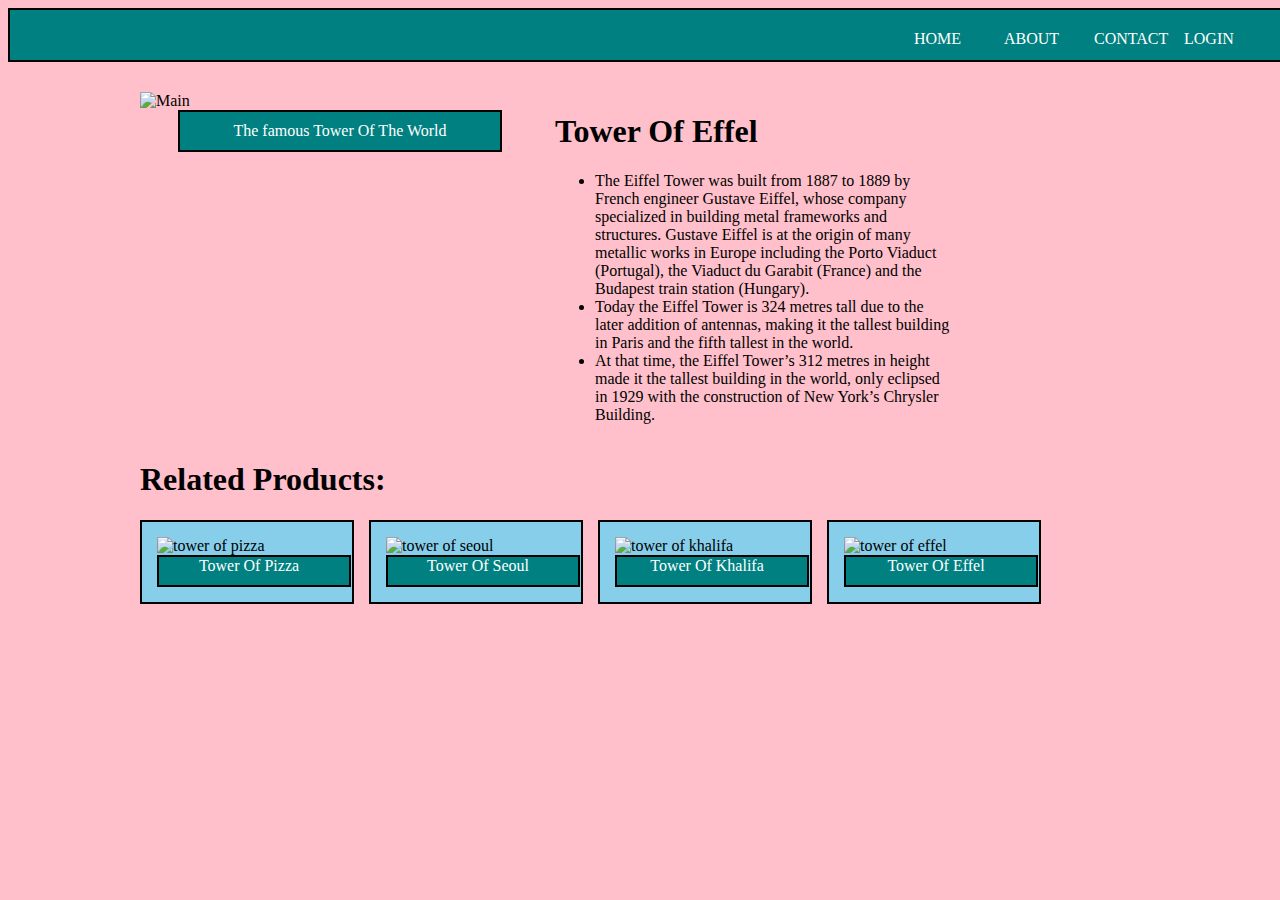
==== index.html @ b313086b "Add files via upload" ====
<!doctype html>
<html lang="en">
   <head>
        <title>Assignment05</title>
        <meta charset="UTF-8">
        <link  rel="stylesheet" href="styles.css">
   </head>
   <body>
      <div>
         <nav>
             <a href="#">Home</a>
             <a href="about,html">About</a>
             <a href="#">Contact</a>
             <a href="#">Login</a>
         </nav>
      </div>
      <div class="container">
         <div class="row">
             <div class="product-image">
                 <img src="effel.jfif" alt="Main"/>
                 <div class="coption">
                   The famous Tower Of The World 
                 </div>
             </div>
                
             <div class="product-details">
                 <h1>Tower Of Effel</h1>
                 <ul>
                     <li>The Eiffel Tower was built from 1887 to 1889 by French engineer Gustave Eiffel, whose company specialized in building metal frameworks and structures. Gustave Eiffel is at the origin of many metallic works in Europe including the Porto Viaduct (Portugal), the Viaduct du Garabit (France) and the Budapest train station (Hungary).</li>
                     <li>Today the Eiffel Tower is 324 metres tall due to the later addition of antennas, making it the tallest building in Paris and the fifth tallest in the world.</li>
                     <li>At that time, the Eiffel Tower’s 312 metres in height made it the tallest building in the world, only eclipsed in 1929 with the construction of New York’s Chrysler Building.</li>
                 </ul>
             </div>
          </div>
         <h1>Related Products:</h1>
         <div class="row">
              <div class="related-product">
                 <img src="pizza.jfif" alt="tower of pizza"/>
                 <div class="related-product-name">
                     Tower Of Pizza
                 </div>
              </div>

              <div class="related-product">
                 <img src="seoul.jfif" alt="tower of seoul"/>
                 <div class="related-product-name">
                     Tower Of Seoul
                 </div>
              </div>

              <div class="related-product">
                 <img src="khalifa.jfif" alt="tower of khalifa"/>
                 <div class="related-product-name">
                     Tower Of Khalifa
                 </div>
              </div>

              <div class="related-product">
                 <img src="effel.jfif" alt="tower of effel"/>
                 <div class="related-product-name">
                     Tower Of Effel
                 </div>
              </div>
          </div>
      </div>
   </body>
</html>
---- styles.css ----
body {
    background-color: pink;
}
nav {
   background-color:teal;
   width: 100%;
   height: 50px;
   display: flex;
   justify-content: right;
   padding-right: 10px;
   border: 2px solid black;
}

nav a {
     color: white;
     text-decoration: none;
     padding-top: 20px;
     margin-right: 10px;
     width: 80px;
     text-transform: uppercase;
}

nav a:hover {
   background-color:  skyblue; 
   transition: 3s;
}
.container {
   width: 780px;
   padding: 10px;
   margin-right:auto;
   margin-left: auto;
   background-color: pink;
}
.row {
  display: flex;
  gap: 15px;  
}
.product-image {
   width: 400px;
   background-color: pink;
}
.product-image img {
   width: 100%;
   object-fit: fill;
}
.product-details {
   width: 400px;
}
.coption {
  width: 300px;
  background-color: teal;
  border: 2px solid black;
  color: white;
  text-align: center;
  margin-right: auto;
  margin-left: auto;
  padding: 10px; 
}
.related-product {
  width: 180px;
  background-color: skyblue; 
  padding: 15px;
  border: 2px solid black;  
}
.related-product img {
   width: 100%;
   height: 100%;
   object-fit: cover;
}
.related-product-name {
   width: 100%;
   text-align: center;
   padding-right: 10px;
   padding-bottom: 10px;
   background-color:teal ;
   color: white ;
   border: 2px solid black;
   margin-right: auto;
   margin-left: auto;
}





nav {
   background-color:teal;
   width: 100%;
   height: 50px;
   display: flex;
   justify-content: right;
   padding-right: 10px;
   border: 2px solid black;
}

nav a {
     color: white;
     text-decoration: none;
     padding-top: 20px;
     margin-right: 10px;
     width: 80px;
     text-transform: uppercase;
}

nav a:hover {
   background-color:  skyblue; 
   transition: 3s;
}
img {
   width: 100%;
   height:500px;
   /* position:fixed;*/
} 
.container {
   background-color: pink;
   width: 1000px;
   padding: 10px;
   margin-left: auto;
   margin-right: auto;
   /* margin-top: 60px; */
   padding-top:30px;
}
.img-container {
   position: relative;

}
.img-container:hover .caption {
   visibility: visible;
}
.img-container .caption {
   visibility: hidden;
   position: absolute;
   top: 0;
   right: 0;
   background-color: rgba(25, 25, 25, 0.5);
   /* background-color: black; */
   color: white;
   font-size: 24px;
   padding: 15px;
}
.team {
   display: flex;
   text-align: center;
   padding-top: 20px;
   padding-bottom: 20px;
}
.team .member {
   width: 300px;
   padding: 10px;
}
.team .member img {
   border-radius: 50%;
   width: 50%;
   height: 50%; 
}
.team .member .name {
   font-weight: bold;
}
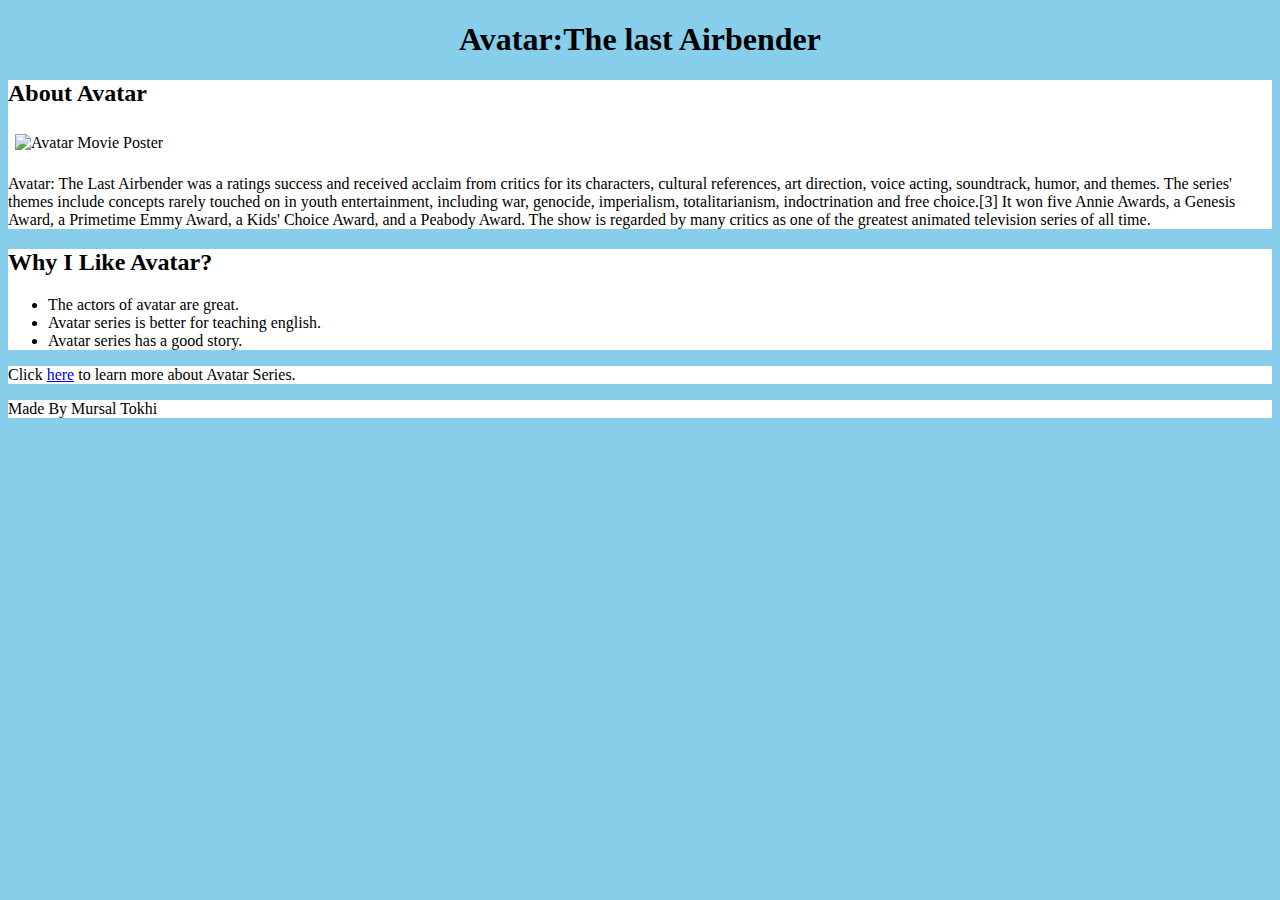
==== commit fb694be1: "Add files via upload" ====
--- a/index.html
+++ b/index.html
@@ -1,69 +1,59 @@
 <!doctype html>
-<html lang="en">
+<html>
    <head>
-        <title>Assignment05</title>
-        <meta charset="UTF-8">
-        <link  rel="stylesheet" href="styles.css">
+       <title>Assignment01</title>
+       <meta charset="utf=8">
+       <style>
+           body{
+                background-color: skyblue
+           }
+          h1{
+             text-align: center
+          } 
+          section{
+                background-color: white
+          }  
+          p{
+           background-color: white
+          } 
+          footer{
+               background-color: white
+          }
+         img{
+            padding-right: 20px;
+            border-color: white;
+            border-style: dotted;
+            border-width: 7px;
+            margin-right: auto;
+            margin-left: auto;    
+         }
+
+       </style>
    </head>
    <body>
-      <div>
-         <nav>
-             <a href="#">Home</a>
-             <a href="about,html">About</a>
-             <a href="#">Contact</a>
-             <a href="#">Login</a>
-         </nav>
-      </div>
-      <div class="container">
-         <div class="row">
-             <div class="product-image">
-                 <img src="effel.jfif" alt="Main"/>
-                 <div class="coption">
-                   The famous Tower Of The World 
-                 </div>
-             </div>
-                
-             <div class="product-details">
-                 <h1>Tower Of Effel</h1>
-                 <ul>
-                     <li>The Eiffel Tower was built from 1887 to 1889 by French engineer Gustave Eiffel, whose company specialized in building metal frameworks and structures. Gustave Eiffel is at the origin of many metallic works in Europe including the Porto Viaduct (Portugal), the Viaduct du Garabit (France) and the Budapest train station (Hungary).</li>
-                     <li>Today the Eiffel Tower is 324 metres tall due to the later addition of antennas, making it the tallest building in Paris and the fifth tallest in the world.</li>
-                     <li>At that time, the Eiffel Tower’s 312 metres in height made it the tallest building in the world, only eclipsed in 1929 with the construction of New York’s Chrysler Building.</li>
-                 </ul>
-             </div>
-          </div>
-         <h1>Related Products:</h1>
-         <div class="row">
-              <div class="related-product">
-                 <img src="pizza.jfif" alt="tower of pizza"/>
-                 <div class="related-product-name">
-                     Tower Of Pizza
-                 </div>
-              </div>
+       <header>
+             <h1>Avatar:The last Airbender</h1>
+             
+       </header>
+       <main>
+           <section>
+                  <h2>About Avatar</h2>
+                 <img src="ME.jpg" alt="Avatar Movie Poster"width="700px">
+                 <p>Avatar: The Last Airbender was a ratings success and received acclaim from critics for its characters, cultural references, art direction, voice acting, soundtrack, humor, and themes. The series' themes include concepts rarely touched on in youth entertainment, including war, genocide, imperialism, totalitarianism, indoctrination and free choice.[3] It won five Annie Awards, a Genesis Award, a Primetime Emmy Award, a Kids' Choice Award, and a Peabody Award. The show is regarded by many critics as one of the greatest animated television series of all time.</p>
+           </section>
 
-              <div class="related-product">
-                 <img src="seoul.jfif" alt="tower of seoul"/>
-                 <div class="related-product-name">
-                     Tower Of Seoul
-                 </div>
-              </div>
-
-              <div class="related-product">
-                 <img src="khalifa.jfif" alt="tower of khalifa"/>
-                 <div class="related-product-name">
-                     Tower Of Khalifa
-                 </div>
-              </div>
-
-              <div class="related-product">
-                 <img src="effel.jfif" alt="tower of effel"/>
-                 <div class="related-product-name">
-                     Tower Of Effel
-                 </div>
-              </div>
-          </div>
-      </div>
-   </body>
+           <section>
+            <h2>Why I Like Avatar? </h2>
+           <ul>
+             <li>The actors of avatar are great.</li>
+             <li>Avatar series is better for teaching english.</li>
+             <li>Avatar series has a good story.</li>
+           </ul>
+           </section>
+           <p>Click <a href="https://en.wikipedia.org/wiki/The_Last_Airbender_(film)">here</a> to learn more about Avatar Series.</p>
+       </main>
+       <footer>Made By Mursal Tokhi</footer>
+   </body> 
 </html>
 
 
@@ -78,3 +68,28 @@
 
 
 
+
+
+
+
+
+
+
+
+
+
+
+
+
+
+
+
+
+
+
+
+
+
+
+
+
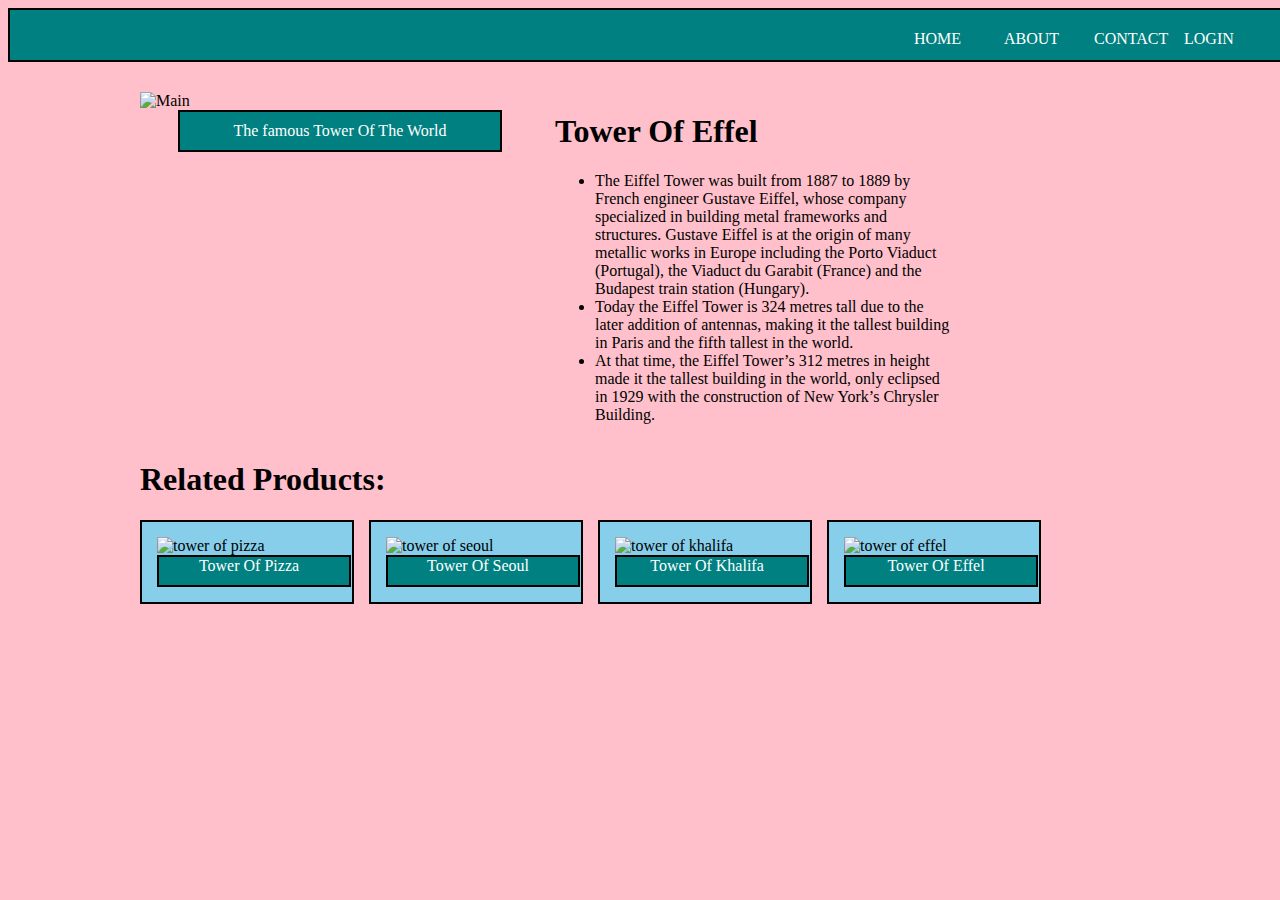
==== commit 5d19f250: "Add files via upload" ====
--- a/index.html
+++ b/index.html
@@ -1,59 +1,69 @@
 <!doctype html>
-<html>
+<html lang="en">
    <head>
-       <title>Assignment01</title>
-       <meta charset="utf=8">
-       <style>
-           body{
-                background-color: skyblue
-           }
-          h1{
-             text-align: center
-          } 
-          section{
-                background-color: white
-          }  
-          p{
-           background-color: white
-          } 
-          footer{
-               background-color: white
-          }
-         img{
-            padding-right: 20px;
-            border-color: white;
-            border-style: dotted;
-            border-width: 7px;
-            margin-right: auto;
-            margin-left: auto;    
-         }
-
-       </style>
+        <title>Assignment05</title>
+        <meta charset="UTF-8">
+        <link  rel="stylesheet" href="styles.css">
    </head>
    <body>
-       <header>
-             <h1>Avatar:The last Airbender</h1>
-             
-       </header>
-       <main>
-           <section>
-                  <h2>About Avatar</h2>
-                 <img src="ME.jpg" alt="Avatar Movie Poster"width="700px">
-                 <p>Avatar: The Last Airbender was a ratings success and received acclaim from critics for its characters, cultural references, art direction, voice acting, soundtrack, humor, and themes. The series' themes include concepts rarely touched on in youth entertainment, including war, genocide, imperialism, totalitarianism, indoctrination and free choice.[3] It won five Annie Awards, a Genesis Award, a Primetime Emmy Award, a Kids' Choice Award, and a Peabody Award. The show is regarded by many critics as one of the greatest animated television series of all time.</p>
-           </section>
+      <div>
+         <nav>
+             <a href="#">Home</a>
+             <a href="about,html">About</a>
+             <a href="#">Contact</a>
+             <a href="#">Login</a>
+         </nav>
+      </div>
+      <div class="container">
+         <div class="row">
+             <div class="product-image">
+                 <img src="effel.jfif" alt="Main"/>
+                 <div class="coption">
+                   The famous Tower Of The World 
+                 </div>
+             </div>
+                
+             <div class="product-details">
+                 <h1>Tower Of Effel</h1>
+                 <ul>
+                     <li>The Eiffel Tower was built from 1887 to 1889 by French engineer Gustave Eiffel, whose company specialized in building metal frameworks and structures. Gustave Eiffel is at the origin of many metallic works in Europe including the Porto Viaduct (Portugal), the Viaduct du Garabit (France) and the Budapest train station (Hungary).</li>
+                     <li>Today the Eiffel Tower is 324 metres tall due to the later addition of antennas, making it the tallest building in Paris and the fifth tallest in the world.</li>
+                     <li>At that time, the Eiffel Tower’s 312 metres in height made it the tallest building in the world, only eclipsed in 1929 with the construction of New York’s Chrysler Building.</li>
+                 </ul>
+             </div>
+          </div>
+         <h1>Related Products:</h1>
+         <div class="row">
+              <div class="related-product">
+                 <img src="pizza.jfif" alt="tower of pizza"/>
+                 <div class="related-product-name">
+                     Tower Of Pizza
+                 </div>
+              </div>
 
-           <section>
-            <h2>Why I Like Avatar? </h2>
-           <ul>
-             <li>The actors of avatar are great.</li>
-             <li>Avatar series is better for teaching english.</li>
-             <li>Avatar series has a good story.</li>
-           </ul>
-           </section>
-           <p>Click <a href="https://en.wikipedia.org/wiki/The_Last_Airbender_(film)">here</a> to learn more about Avatar Series.</p>
-       </main>
-       <footer>Made By Mursal Tokhi</footer>
-   </body> 
+              <div class="related-product">
+                 <img src="seoul.jfif" alt="tower of seoul"/>
+                 <div class="related-product-name">
+                     Tower Of Seoul
+                 </div>
+              </div>
+
+              <div class="related-product">
+                 <img src="khalifa.jfif" alt="tower of khalifa"/>
+                 <div class="related-product-name">
+                     Tower Of Khalifa
+                 </div>
+              </div>
+
+              <div class="related-product">
+                 <img src="effel.jfif" alt="tower of effel"/>
+                 <div class="related-product-name">
+                     Tower Of Effel
+                 </div>
+              </div>
+          </div>
+      </div>
+   </body>
 </html>
 
 
@@ -68,28 +78,3 @@
 
 
 
-
-
-
-
-
-
-
-
-
-
-
-
-
-
-
-
-
-
-
-
-
-
-
-
-
--- a/styles.css
+++ b/styles.css
@@ -0,0 +1,171 @@
+body {
+    background-color: pink;
+}
+nav {
+   background-color:teal;
+   width: 100%;
+   height: 50px;
+   display: flex;
+   justify-content: right;
+   padding-right: 10px;
+   border: 2px solid black;
+}
+
+nav a {
+     color: white;
+     text-decoration: none;
+     padding-top: 20px;
+     margin-right: 10px;
+     width: 80px;
+     text-transform: uppercase;
+}
+
+nav a:hover {
+   background-color:  skyblue; 
+   transition: 3s;
+}
+.container {
+   width: 780px;
+   padding: 10px;
+   margin-right:auto;
+   margin-left: auto;
+   background-color: pink;
+}
+.row {
+  display: flex;
+  gap: 15px;  
+}
+.product-image {
+   width: 400px;
+   background-color: pink;
+}
+.product-image img {
+   width: 100%;
+   object-fit: fill;
+}
+.product-details {
+   width: 400px;
+}
+.coption {
+  width: 300px;
+  background-color: teal;
+  border: 2px solid black;
+  color: white;
+  text-align: center;
+  margin-right: auto;
+  margin-left: auto;
+  padding: 10px; 
+}
+.related-product {
+  width: 180px;
+  background-color: skyblue; 
+  padding: 15px;
+  border: 2px solid black;  
+}
+.related-product img {
+   width: 100%;
+   height: 100%;
+   object-fit: cover;
+}
+.related-product-name {
+   width: 100%;
+   text-align: center;
+   padding-right: 10px;
+   padding-bottom: 10px;
+   background-color:teal ;
+   color: white ;
+   border: 2px solid black;
+   margin-right: auto;
+   margin-left: auto;
+}
+
+
+
+
+
+nav {
+   background-color:teal;
+   width: 100%;
+   height: 50px;
+   display: flex;
+   justify-content: right;
+   padding-right: 10px;
+   border: 2px solid black;
+}
+
+nav a {
+     color: white;
+     text-decoration: none;
+     padding-top: 20px;
+     margin-right: 10px;
+     width: 80px;
+     text-transform: uppercase;
+}
+
+nav a:hover {
+   background-color:  skyblue; 
+   transition: 3s;
+}
+img {
+   width: 100%;
+   height:500px;
+   /* position:fixed;*/
+} 
+.container {
+   background-color: pink;
+   width: 1000px;
+   padding: 10px;
+   margin-left: auto;
+   margin-right: auto;
+   /* margin-top: 60px; */
+   padding-top:30px;
+}
+.img-container {
+   position: relative;
+
+}
+.img-container:hover .caption {
+   visibility: visible;
+}
+.img-container .caption {
+   visibility: hidden;
+   position: absolute;
+   top: 0;
+   right: 0;
+   background-color: rgba(25, 25, 25, 0.5);
+   /* background-color: black; */
+   color: white;
+   font-size: 24px;
+   padding: 15px;
+}
+.team {
+   display: flex;
+   text-align: center;
+   padding-top: 20px;
+   padding-bottom: 20px;
+}
+.team .member {
+   width: 300px;
+   padding: 10px;
+}
+.team .member img {
+   border-radius: 50%;
+   width: 50%;
+   height: 50%; 
+}
+.team .member .name {
+   font-weight: bold;
+}
+
+
+
+
+
+
+
+
+
+
+
+
+
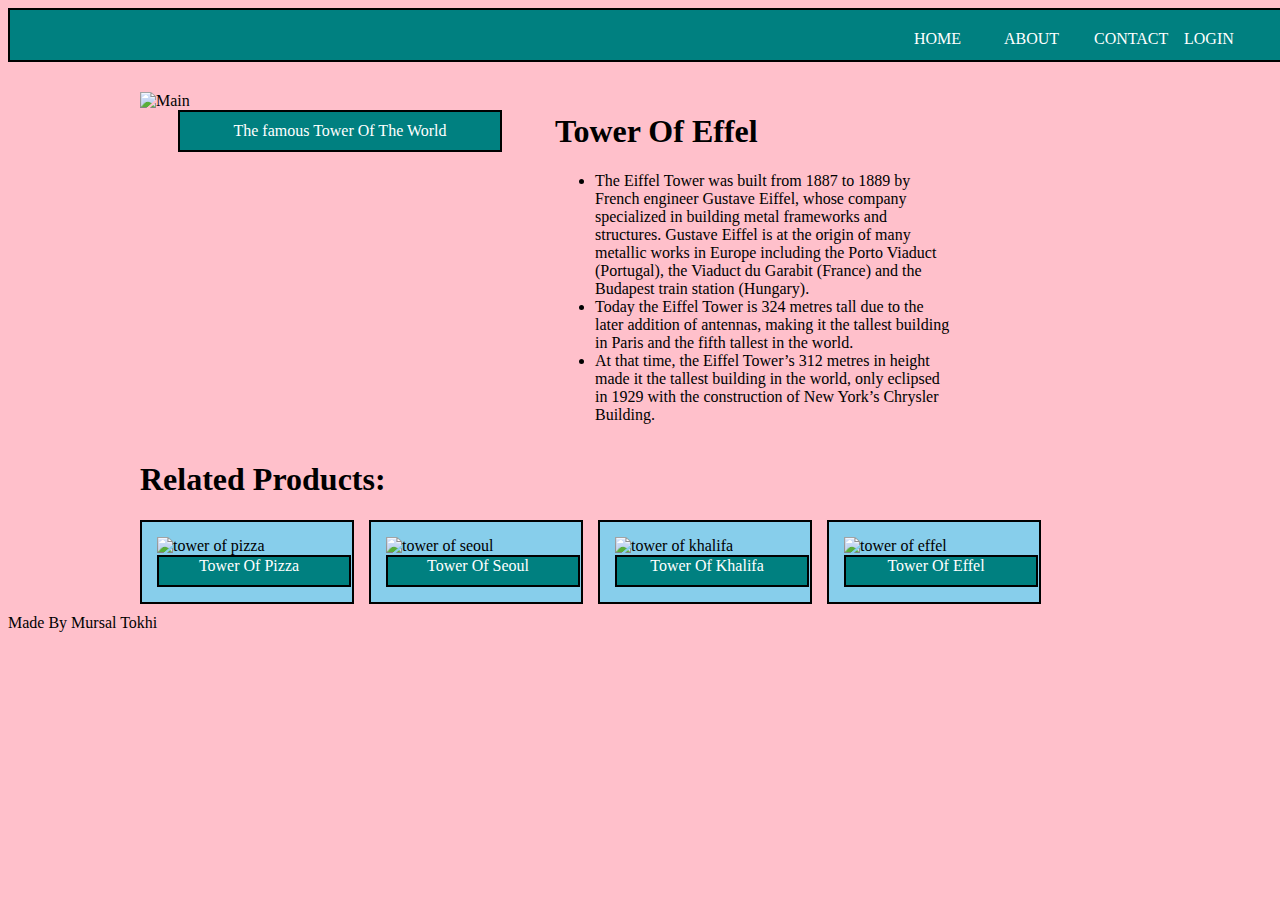
==== commit 41168df2: "Update index.html" ====
--- a/index.html
+++ b/index.html
@@ -9,7 +9,7 @@
       <div>
          <nav>
              <a href="#">Home</a>
-             <a href="about,html">About</a>
+             <a href="about.html">About</a>
              <a href="#">Contact</a>
              <a href="#">Login</a>
          </nav>
@@ -63,6 +63,9 @@
               </div>
           </div>
       </div>
+      <footer>
+         Made By Mursal Tokhi
+      <footer>
    </body>
 </html>
 
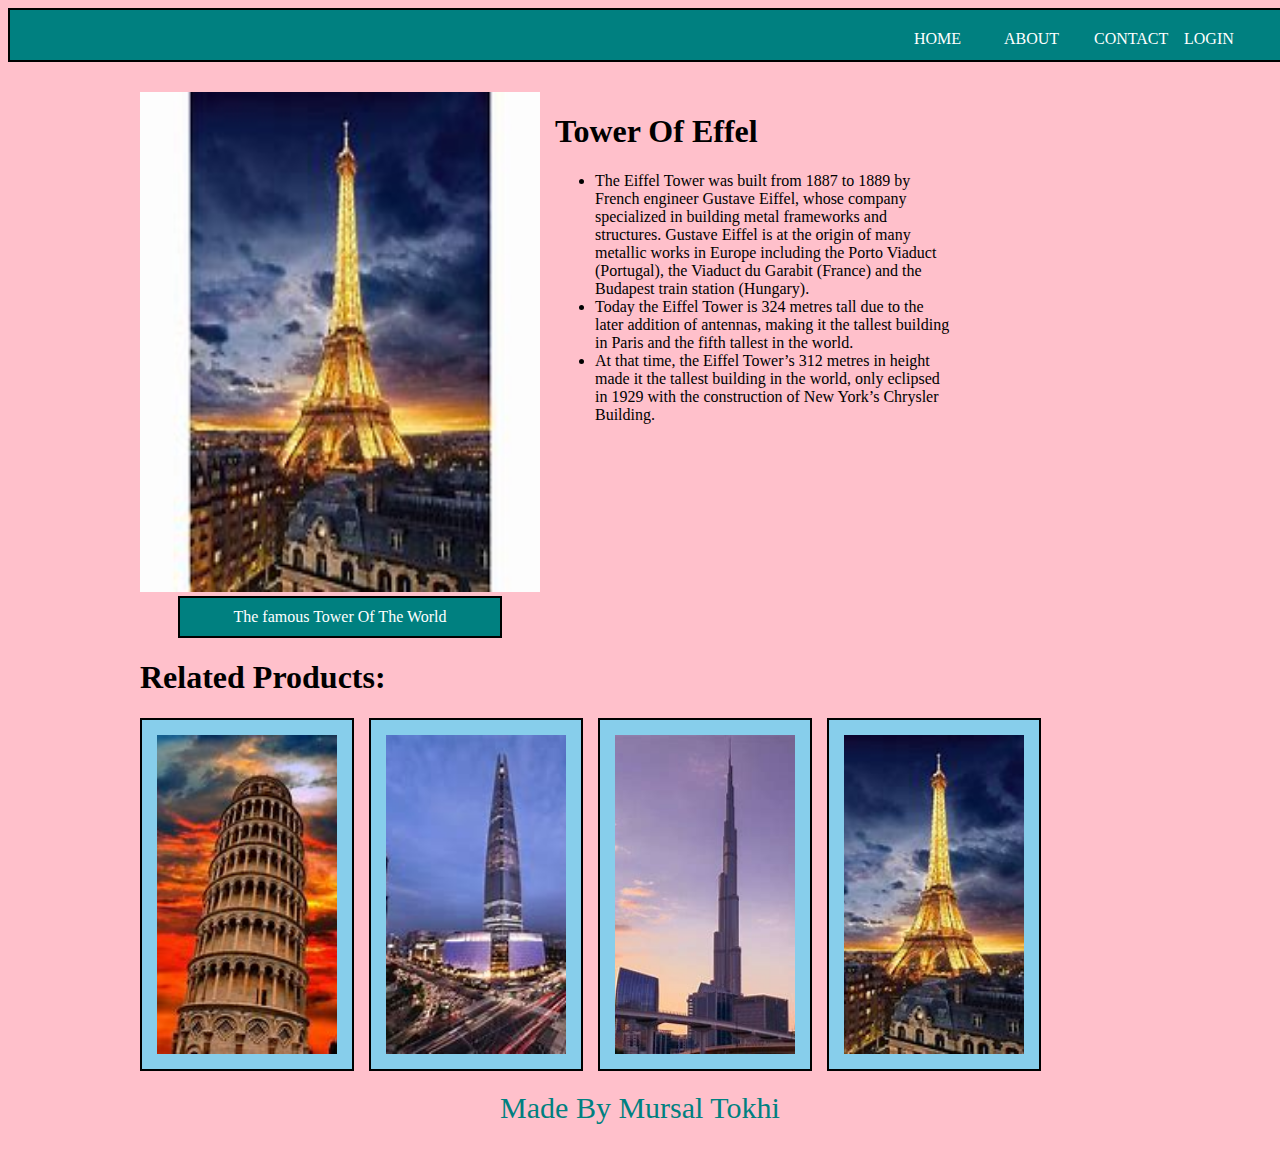
==== commit 902483d4: "Update index.html" ====
--- a/index.html
+++ b/index.html
@@ -8,7 +8,7 @@
    <body>
       <div>
          <nav>
-             <a href="#">Home</a>
+             <a href="index.html">Home</a>
              <a href="about.html">About</a>
              <a href="#">Contact</a>
              <a href="#">Login</a>
@@ -17,7 +17,7 @@
       <div class="container">
          <div class="row">
              <div class="product-image">
-                 <img src="effel.jfif" alt="Main"/>
+                 <img src="effel.jpg" alt="Main"/>
                  <div class="coption">
                    The famous Tower Of The World 
                  </div>
@@ -35,28 +35,28 @@
          <h1>Related Products:</h1>
          <div class="row">
               <div class="related-product">
-                 <img src="pizza.jfif" alt="tower of pizza"/>
+                 <img src="pizza.jpg" alt="tower of pizza"/>
                  <div class="related-product-name">
                      Tower Of Pizza
                  </div>
               </div>
 
               <div class="related-product">
-                 <img src="seoul.jfif" alt="tower of seoul"/>
+                 <img src="seoul.jpg" alt="tower of seoul"/>
                  <div class="related-product-name">
                      Tower Of Seoul
                  </div>
               </div>
 
               <div class="related-product">
-                 <img src="khalifa.jfif" alt="tower of khalifa"/>
+                 <img src="khalifa.jpg" alt="tower of khalifa"/>
                  <div class="related-product-name">
                      Tower Of Khalifa
                  </div>
               </div>
 
               <div class="related-product">
-                 <img src="effel.jfif" alt="tower of effel"/>
+                 <img src="effel.jpg" alt="tower of effel"/>
                  <div class="related-product-name">
                      Tower Of Effel
                  </div>
--- a/styles.css
+++ b/styles.css
@@ -77,7 +77,18 @@
    border: 2px solid black;
    margin-right: auto;
    margin-left: auto;
+   visibility: hidden;
 }
+.related-product:hover .related-product-name {
+    visibility: visible;
+}
+footer {
+    color: teal;
+    padding: 10px 0;
+    text-align: center;
+    font-size: 30px;
+}
+
 
 
 
@@ -156,6 +167,12 @@
 .team .member .name {
    font-weight: bold;
 }
+footer {
+    color: teal;
+    padding: 10px 0;
+    text-align: center;
+    font-size: 30px;
+}
 
 
 
@@ -168,4 +185,3 @@
 
 
 
-
